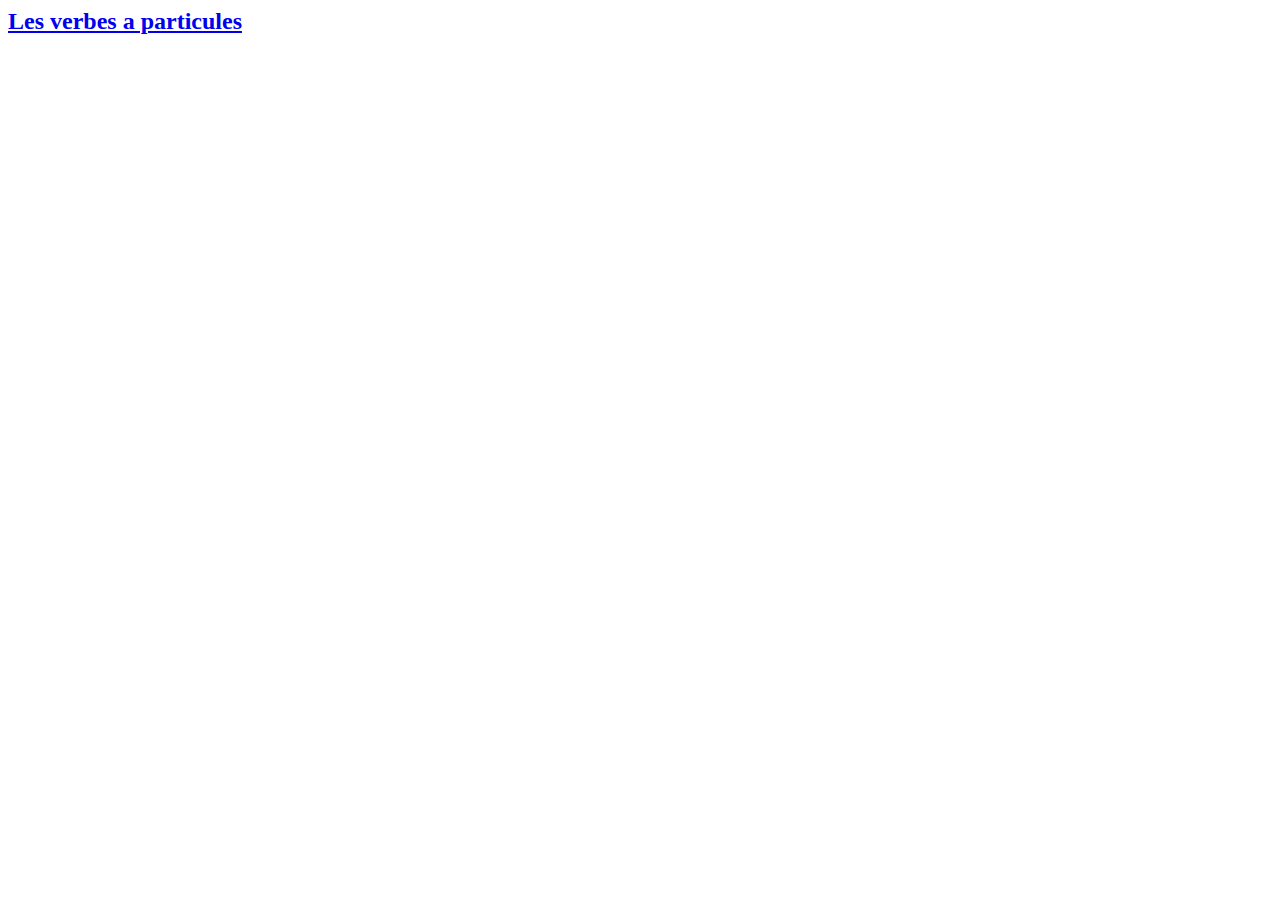
==== index.html @ 8a46017f "aa" ====
<html>
    <head>
        <meta charset="utf-8" />
        <title>English quizes</title>
        <link href="css/index.css" rel="stylesheet" />
    </head>
    <body">
        <div class="container">
            <!--MENU-->
            <div class="hautdelapage">

            </div>
            <!--LISTE DES QUIZS-->
            <div id="listquiz">

            </div>
        </div>
    </body>
    <script src="js/quiz_dispos.js"></script>
    <script src="js/index.js"></script>
</html>
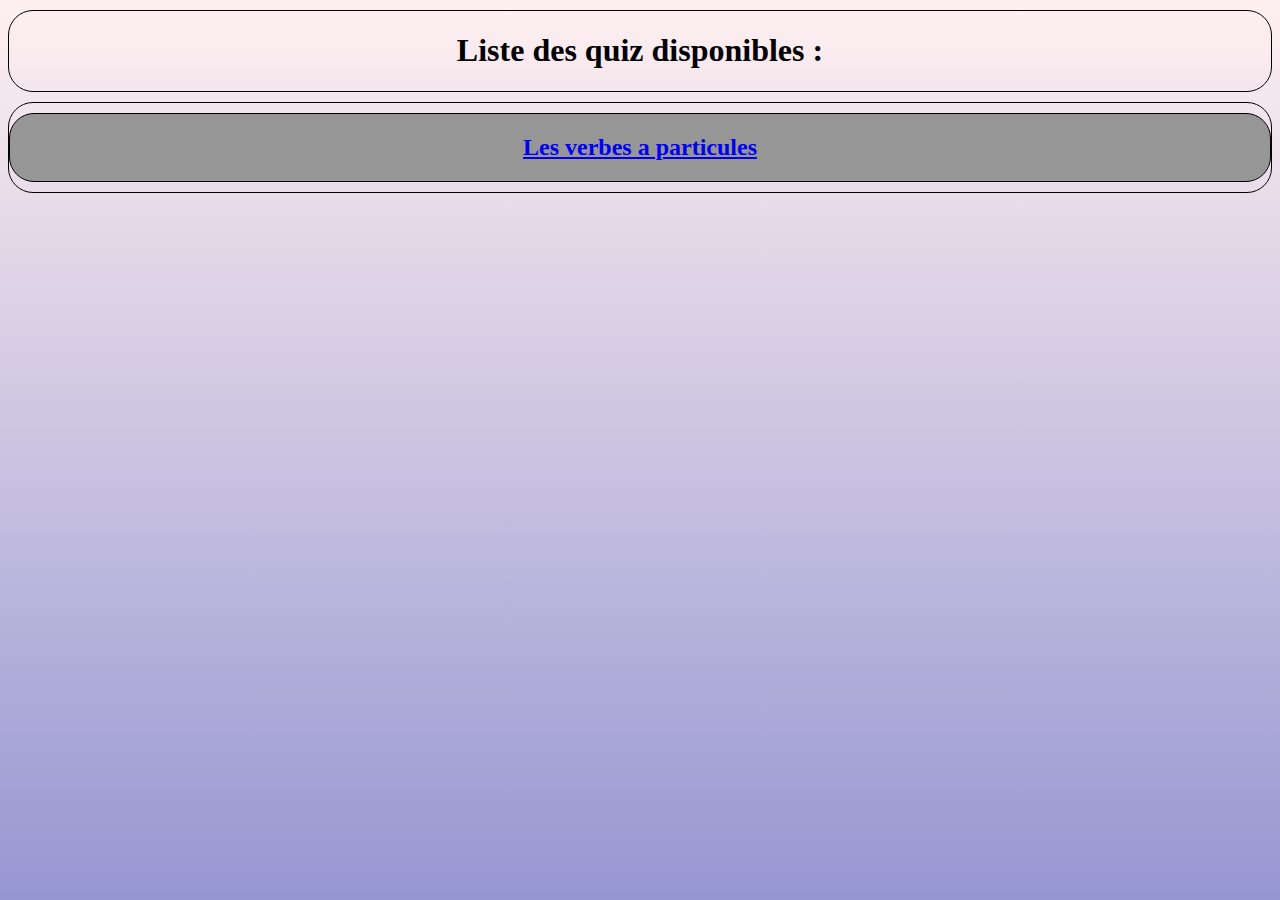
==== commit dbb94beb: "aa" ====
--- a/index.html
+++ b/index.html
@@ -8,11 +8,11 @@
         <div class="container">
             <!--MENU-->
             <div class="hautdelapage">
-
+                <h1>Liste des quiz disponibles : </h1>
             </div>
             <!--LISTE DES QUIZS-->
             <div id="listquiz">
-
+                
             </div>
         </div>
     </body>
--- a/css/index.css
+++ b/css/index.css
@@ -0,0 +1,46 @@
+
+body{
+    background: linear-gradient(to bottom, rgb(255,240,240), rgb(150,150,210));
+    height: 97.5%;
+}
+
+canvas{
+    border: 1px solid black;
+    border-radius: 25px;
+}
+
+
+body{
+    text-align: center;
+}
+
+div{
+
+    border:1px solid black;
+    border-radius: 25px;
+    border-collapse: collapse;
+
+    margin-top:10px;
+    margin-bottom:10px;
+    margin-left:auto;
+    margin-right:auto;
+
+    padding-top:auto;
+    padding-bottom:auto;
+    padding-left:auto;
+    padding-right:auto;
+    
+    
+}
+
+.container{
+    border:none;
+}
+
+.quizelement{
+    background-color: rgb(150,150,150);
+}
+.quizelement:hover{
+    background-color: rgb(200,200,200);
+}
+
